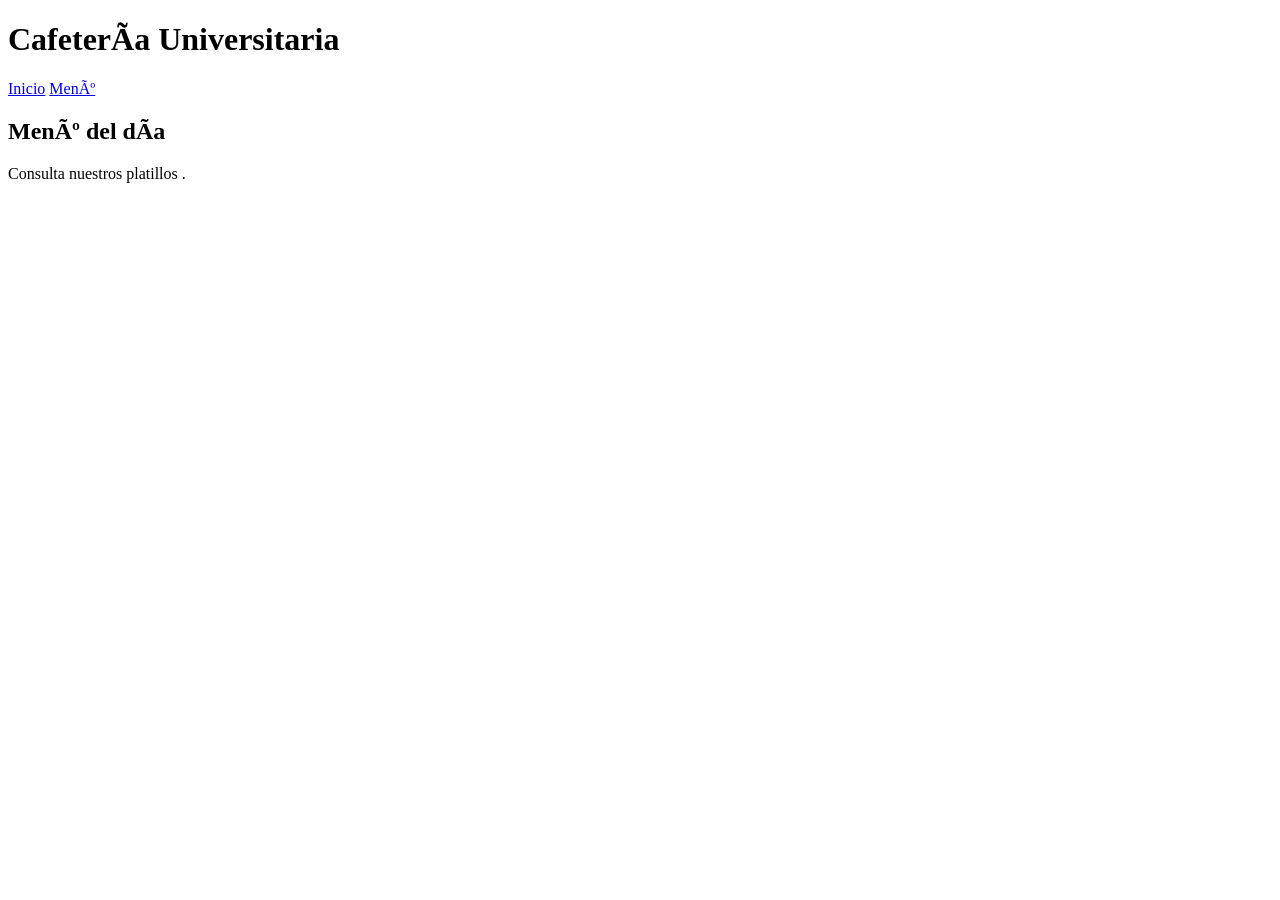
==== proyecto/index.html @ 749e3917 "Index inicial Se creo un index.html inicial para el proyecto" ====
<!DOCTYPE html>
<html lang="es">
<head>
<meta charset="UTF−8">
<title>Cafetería Universitaria</title>
<meta name=" description " content="Menú␣de␣cafetería ">
</head>
<body>
<header>
<h1>Cafetería Universitaria</h1>
</header>
<nav>
<a href="index .html">Inicio</a>
<a href="menu.html">Menú</a>
</nav>
<main>
<section>
<h2>Menú del día</h2>
<p>Consulta nuestros platillos .</p>
</section>
</main>
</body>
</html>
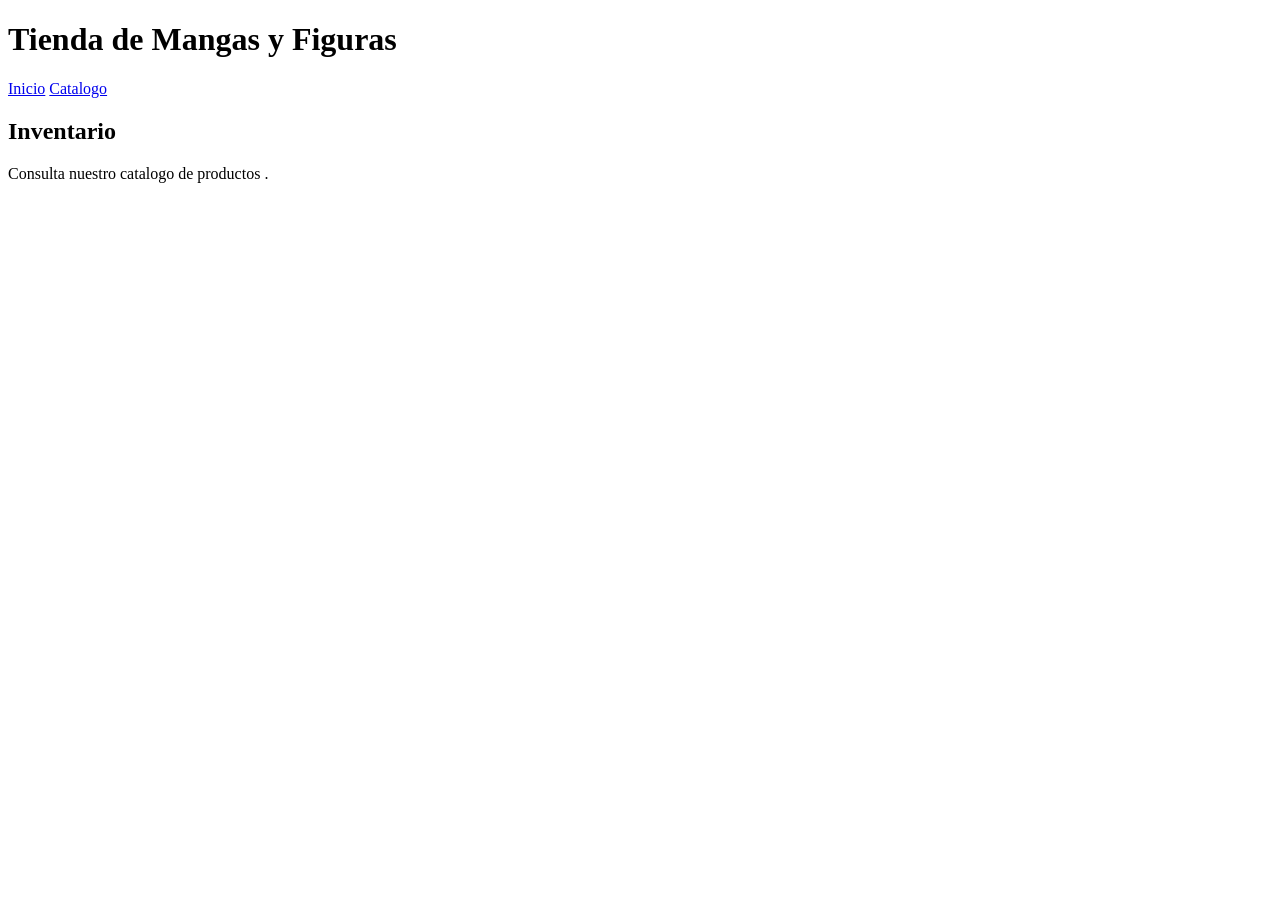
==== commit 348486fe: "Update index.html" ====
--- a/proyecto/index.html
+++ b/proyecto/index.html
@@ -2,21 +2,21 @@
 <html lang="es">
 <head>
 <meta charset="UTF−8">
-<title>Cafetería Universitaria</title>
+<title>Tienda de Mangas</title>
 <meta name=" description " content="Menú␣de␣cafetería ">
 </head>
 <body>
 <header>
-<h1>Cafetería Universitaria</h1>
+<h1>Tienda de Mangas y Figuras</h1>
 </header>
 <nav>
 <a href="index .html">Inicio</a>
-<a href="menu.html">Menú</a>
+<a href="menu.html">Catalogo</a>
 </nav>
 <main>
 <section>
-<h2>Menú del día</h2>
-<p>Consulta nuestros platillos .</p>
+<h2>Inventario</h2>
+<p>Consulta nuestro catalogo de productos .</p>
 </section>
 </main>
 </body>
